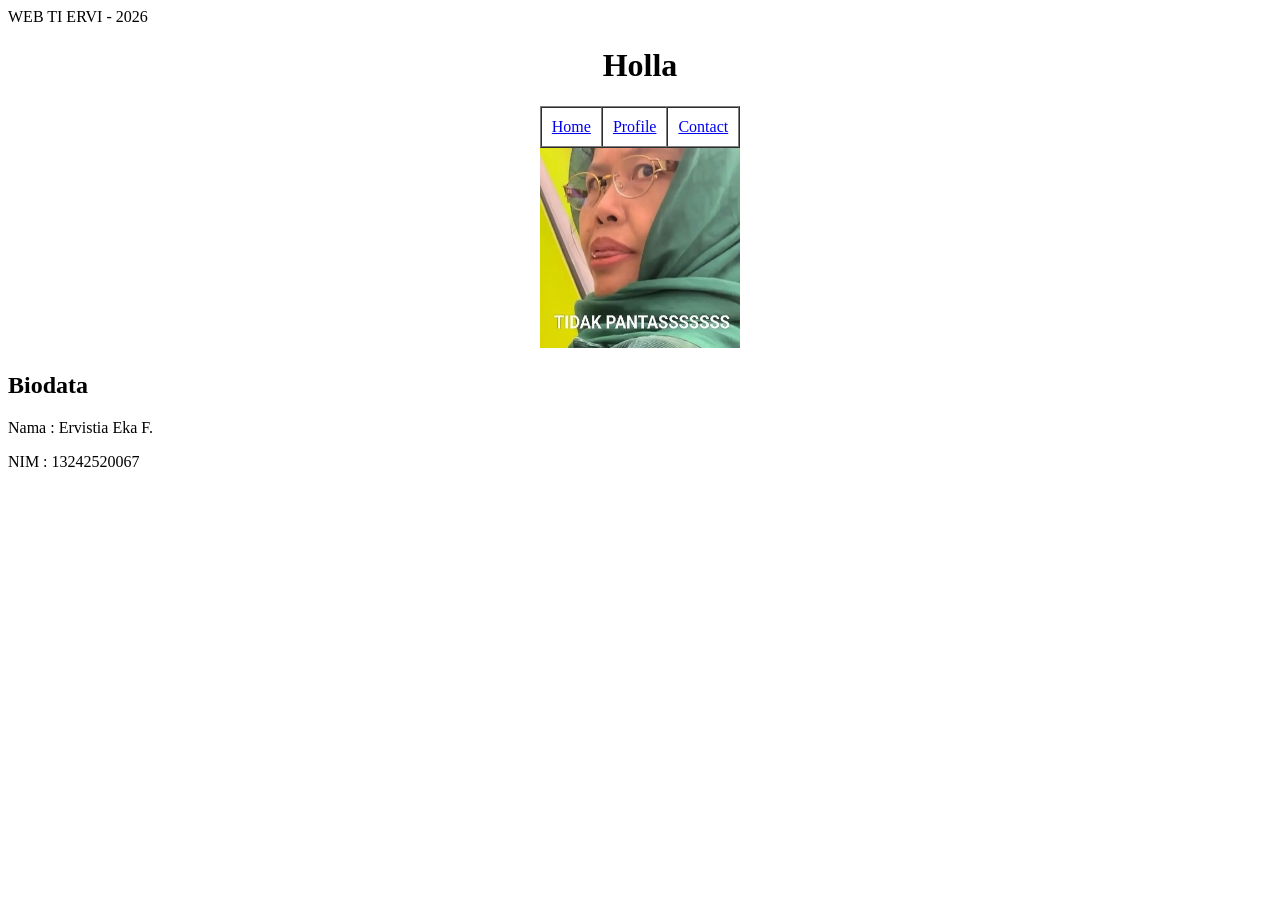
==== index.html @ af56bbee "membuat index" ====
<!DOCTYPE html>
<html>
    <head>
        <tittle>
            WEB TI ERVI - 2026
        </tittle>
    </head>
    <body>
        <h1 align="center">
            Holla
        </h1>
        <table border="1" align="center" cellspacing="0" cellpadding="10 px">
            <tr>
                <td>
                    <a href="index.html">Home</a>
                </td>
                <td>
                    <a href="profile.html">Profile</a>
                </td>
                <td>
                    <a href="contact.html">Contact</a>
                </td>
            </tr>
        </table>
        <center>
            <img src="images/tidakfantass.jpg" width="200px" height="200px" alt="logo">
        </center>
        <h2>
            Biodata
        </h2>
        <p>
            Nama : Ervistia Eka F.
        </p>
        <p>
            NIM : 13242520067
        </p>
    </body>
</html>
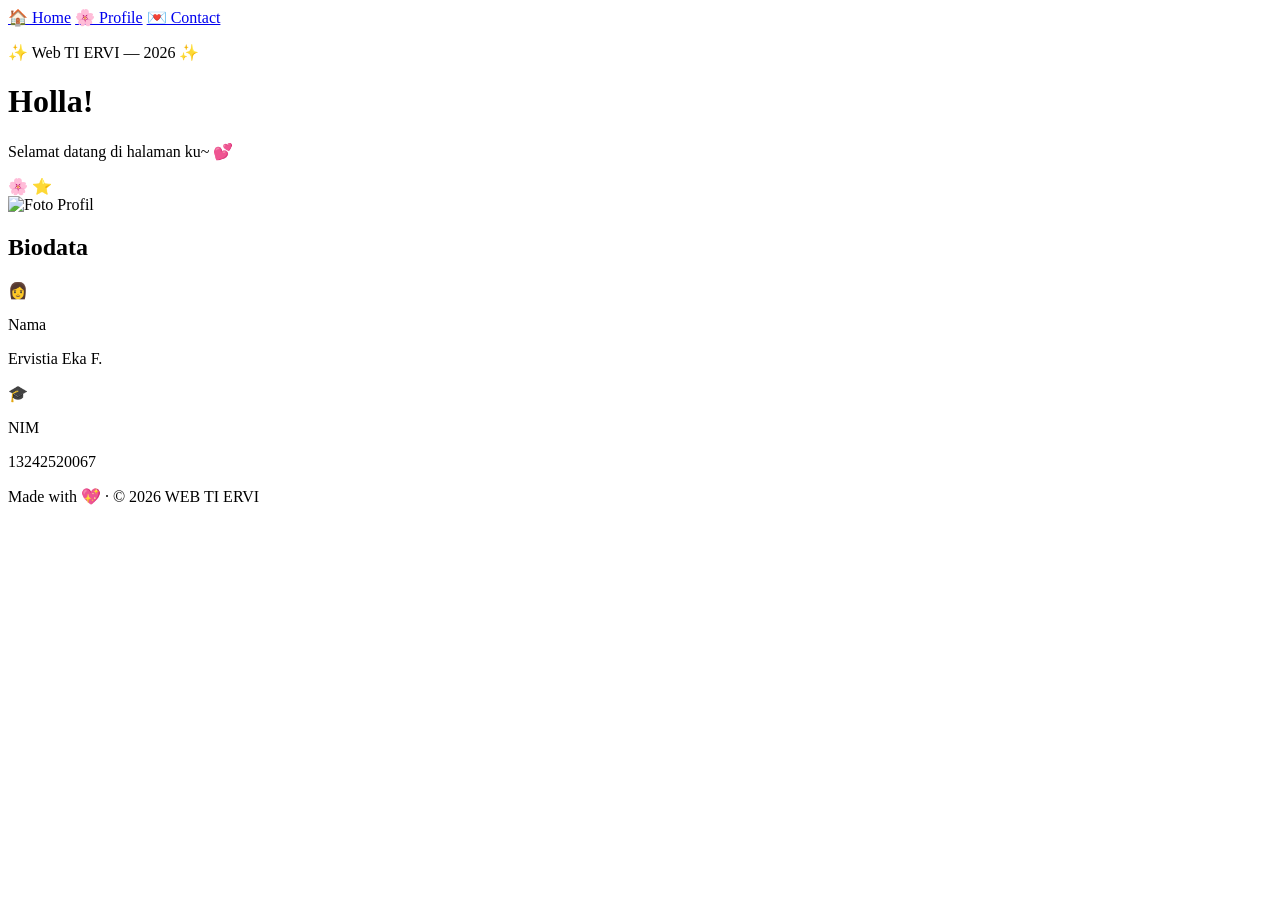
==== commit 3cf833ba: "mengubah tampilan index html" ====
--- a/index.html
+++ b/index.html
@@ -1,38 +1,67 @@
 <!DOCTYPE html>
 <html>
-    <head>
-        <tittle>
-            WEB TI ERVI - 2026
-        </tittle>
-    </head>
-    <body>
-        <h1 align="center">
-            Holla
-        </h1>
-        <table border="1" align="center" cellspacing="0" cellpadding="10 px">
-            <tr>
-                <td>
-                    <a href="index.html">Home</a>
-                </td>
-                <td>
-                    <a href="profile.html">Profile</a>
-                </td>
-                <td>
-                    <a href="contact.html">Contact</a>
-                </td>
-            </tr>
-        </table>
-        <center>
-            <img src="images/tidakfantass.jpg" width="200px" height="200px" alt="logo">
-        </center>
-        <h2>
-            Biodata
-        </h2>
-        <p>
-            Nama : Ervistia Eka F.
-        </p>
-        <p>
-            NIM : 13242520067
-        </p>
-    </body>
+  <head>
+    <title>WEB TI ERVI - 2026</title>
+    <link rel="preconnect" href="https://fonts.googleapis.com">
+    <link href="https://fonts.googleapis.com/css2?family=Fredoka+One&family=Nunito:wght@400;600;700&display=swap" rel="stylesheet">
+    <link rel="stylesheet" href="style.css">
+  </head>
+  <body>
+
+    <div class="bubble b1"></div>
+    <div class="bubble b2"></div>
+    <div class="bubble b3"></div>
+    <div class="bubble b4"></div>
+
+    <nav>
+      <a href="index.html">🏠 Home</a>
+      <a href="profile.html">🌸 Profile</a>
+      <a href="contact.html">💌 Contact</a>
+    </nav>
+
+    <div class="hero">
+      <p class="label">✨ Web TI ERVI — 2026 ✨</p>
+      <h1>Holla!</h1>
+      <p class="tagline">Selamat datang di halaman ku~ 💕</p>
+
+      <div class="avatar-wrap">
+        <span class="avatar-deco">🌸</span>
+        <span class="avatar-deco2">⭐</span>
+        <div class="avatar-ring">
+          <div class="avatar-inner">
+            <img src="images/ervi.jpg" alt="Foto Profil">
+          </div>
+        </div>
+      </div>
+
+      <div class="card">
+        <h2>Biodata</h2>
+
+        <div class="bio-row">
+          <div class="bio-icon">👩</div>
+          <div>
+            <p class="bio-label">Nama</p>
+            <p class="bio-value">Ervistia Eka F.</p>
+          </div>
+        </div>
+
+        <div class="bio-row">
+          <div class="bio-icon">🎓</div>
+          <div>
+            <p class="bio-label">NIM</p>
+            <p class="bio-value">13242520067</p>
+          </div>
+        </div>
+
+        <div class="dots">
+          <div class="dot"></div>
+          <div class="dot"></div>
+          <div class="dot"></div>
+        </div>
+      </div>
+    </div>
+
+    <footer>Made with 💖 · © 2026 WEB TI ERVI</footer>
+
+  </body>
 </html>
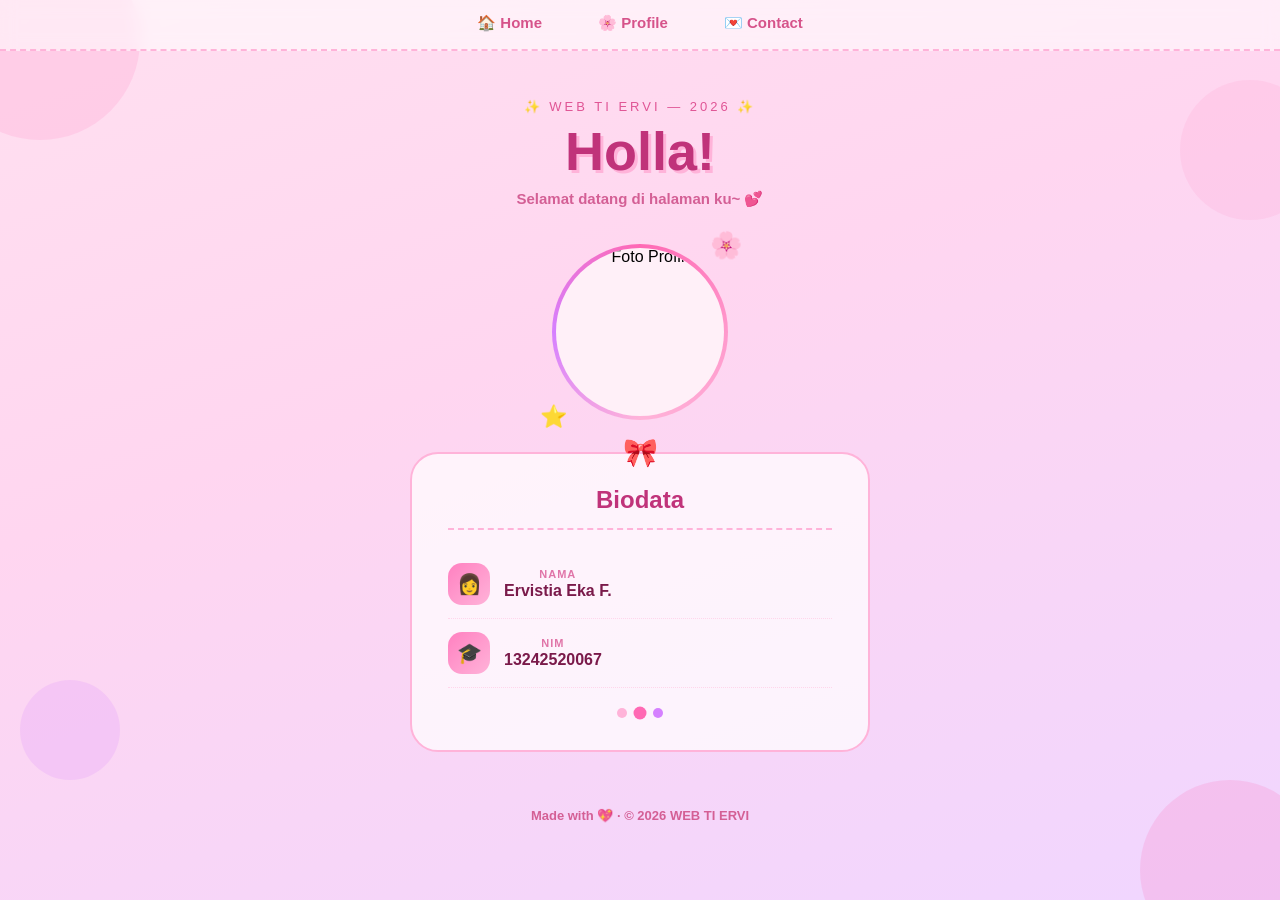
==== commit f5ee0f35: "mengubah style css" ====
--- a/index.html
+++ b/index.html
@@ -29,7 +29,7 @@
         <span class="avatar-deco2">⭐</span>
         <div class="avatar-ring">
           <div class="avatar-inner">
-            <img src="images/ervi.jpg" alt="Foto Profil">
+            <img src="images/tidakfantass.jpg" alt="Foto Profil">
           </div>
         </div>
       </div>
--- a/style.css
+++ b/style.css
@@ -0,0 +1,245 @@
+* {
+  margin: 0;
+  padding: 0;
+  box-sizing: border-box;
+}
+
+body {
+  font-family: 'Nunito', sans-serif;
+  background: linear-gradient(160deg, #ffe0f0 0%, #ffd6f0 40%, #f0d6ff 100%);
+  min-height: 100vh;
+  overflow-x: hidden;
+}
+
+/* === DEKORASI BUBBLE === */
+.bubble {
+  position: fixed;
+  border-radius: 50%;
+  opacity: 0.18;
+  pointer-events: none;
+  z-index: 0;
+}
+
+.b1 { width: 200px; height: 200px; background: #ff80c0; top: -60px;    left: -60px; }
+.b2 { width: 140px; height: 140px; background: #ff99cc; top: 80px;     right: -40px; }
+.b3 { width: 100px; height: 100px; background: #d580ff; bottom: 120px; left: 20px; }
+.b4 { width: 180px; height: 180px; background: #ff66b3; bottom: -60px; right: -40px; }
+
+/* === NAVIGASI === */
+nav {
+  display: flex;
+  justify-content: center;
+  background: rgba(255, 255, 255, 0.55);
+  border-bottom: 2px dashed #ffb3d9;
+  backdrop-filter: blur(8px);
+  position: relative;
+  z-index: 10;
+}
+
+nav a {
+  color: #d6538a;
+  text-decoration: none;
+  padding: 14px 28px;
+  font-size: 15px;
+  font-weight: 700;
+  border-bottom: 3px solid transparent;
+  transition: all 0.2s;
+}
+
+nav a:hover {
+  color: #b5006e;
+  border-bottom-color: #ff69b4;
+  background: rgba(255, 105, 180, 0.1);
+}
+
+/* === HERO === */
+.hero {
+  display: flex;
+  flex-direction: column;
+  align-items: center;
+  padding: 48px 20px 36px;
+  text-align: center;
+  position: relative;
+  z-index: 2;
+}
+
+.label {
+  font-family: 'Fredoka One', sans-serif;
+  font-size: 13px;
+  color: #e05595;
+  letter-spacing: 3px;
+  text-transform: uppercase;
+  margin-bottom: 6px;
+}
+
+h1 {
+  font-family: 'Fredoka One', sans-serif;
+  font-size: 54px;
+  color: #c0337a;
+  margin-bottom: 8px;
+  text-shadow: 3px 3px 0 #ffb3d9;
+}
+
+.tagline {
+  font-size: 15px;
+  color: #d45f95;
+  margin-bottom: 36px;
+  font-weight: 600;
+}
+
+/* === AVATAR === */
+.avatar-wrap {
+  margin-bottom: 32px;
+  position: relative;
+}
+
+.avatar-deco {
+  position: absolute;
+  top: -14px;
+  right: -14px;
+  font-size: 26px;
+  animation: bounce 1.4s ease-in-out infinite;
+}
+
+.avatar-deco2 {
+  position: absolute;
+  bottom: -10px;
+  left: -12px;
+  font-size: 22px;
+  animation: bounce 1.8s ease-in-out infinite;
+}
+
+@keyframes bounce {
+  0%, 100% { transform: translateY(0); }
+  50%       { transform: translateY(-8px); }
+}
+
+.avatar-ring {
+  width: 176px;
+  height: 176px;
+  border-radius: 50%;
+  background: conic-gradient(#ff69b4, #ff99cc, #ffb3d9, #d580ff, #ff69b4);
+  padding: 4px;
+  animation: spin 6s linear infinite;
+}
+
+@keyframes spin {
+  from { transform: rotate(0deg); }
+  to   { transform: rotate(360deg); }
+}
+
+.avatar-inner {
+  width: 100%;
+  height: 100%;
+  border-radius: 50%;
+  background: #fff0f8;
+  display: flex;
+  align-items: center;
+  justify-content: center;
+  overflow: hidden;
+}
+
+.avatar-inner img {
+  width: 168px;
+  height: 168px;
+  border-radius: 50%;
+  object-fit: cover;
+}
+
+/* === KARTU === */
+.card {
+  background: rgba(255, 255, 255, 0.7);
+  border: 2px solid #ffb3d9;
+  border-radius: 28px;
+  padding: 32px 36px;
+  max-width: 460px;
+  width: 100%;
+  position: relative;
+}
+
+.card::before {
+  content: '🎀';
+  position: absolute;
+  top: -18px;
+  left: 50%;
+  transform: translateX(-50%);
+  font-size: 28px;
+}
+
+.card h2 {
+  font-family: 'Fredoka One', sans-serif;
+  font-size: 24px;
+  color: #c0337a;
+  margin-bottom: 20px;
+  padding-bottom: 14px;
+  border-bottom: 2px dashed #ffb3d9;
+  text-align: center;
+}
+
+.bio-row {
+  display: flex;
+  align-items: center;
+  gap: 14px;
+  padding: 13px 0;
+  border-bottom: 1.5px dotted #ffd6eb;
+}
+
+.bio-row:last-child {
+  border-bottom: none;
+}
+
+.bio-icon {
+  width: 42px;
+  height: 42px;
+  border-radius: 14px;
+  background: linear-gradient(135deg, #ff80c0, #ffb3d9);
+  display: flex;
+  align-items: center;
+  justify-content: center;
+  font-size: 20px;
+  flex-shrink: 0;
+}
+
+.bio-label {
+  font-size: 11px;
+  color: #e075a8;
+  letter-spacing: 1px;
+  text-transform: uppercase;
+  font-weight: 700;
+  margin-bottom: 2px;
+}
+
+.bio-value {
+  font-size: 16px;
+  color: #7a1a4a;
+  font-weight: 700;
+}
+
+/* === DOTS === */
+.dots {
+  display: flex;
+  justify-content: center;
+  gap: 8px;
+  margin-top: 20px;
+}
+
+.dot {
+  width: 10px;
+  height: 10px;
+  border-radius: 50%;
+  background: #ffb3d9;
+}
+
+.dot:nth-child(2) { background: #ff69b4; transform: scale(1.3); }
+.dot:nth-child(3) { background: #d580ff; }
+
+/* === FOOTER === */
+footer {
+  text-align: center;
+  padding: 20px;
+  color: #d45f95;
+  font-size: 13px;
+  font-weight: 700;
+  position: relative;
+  z-index: 2;
+}
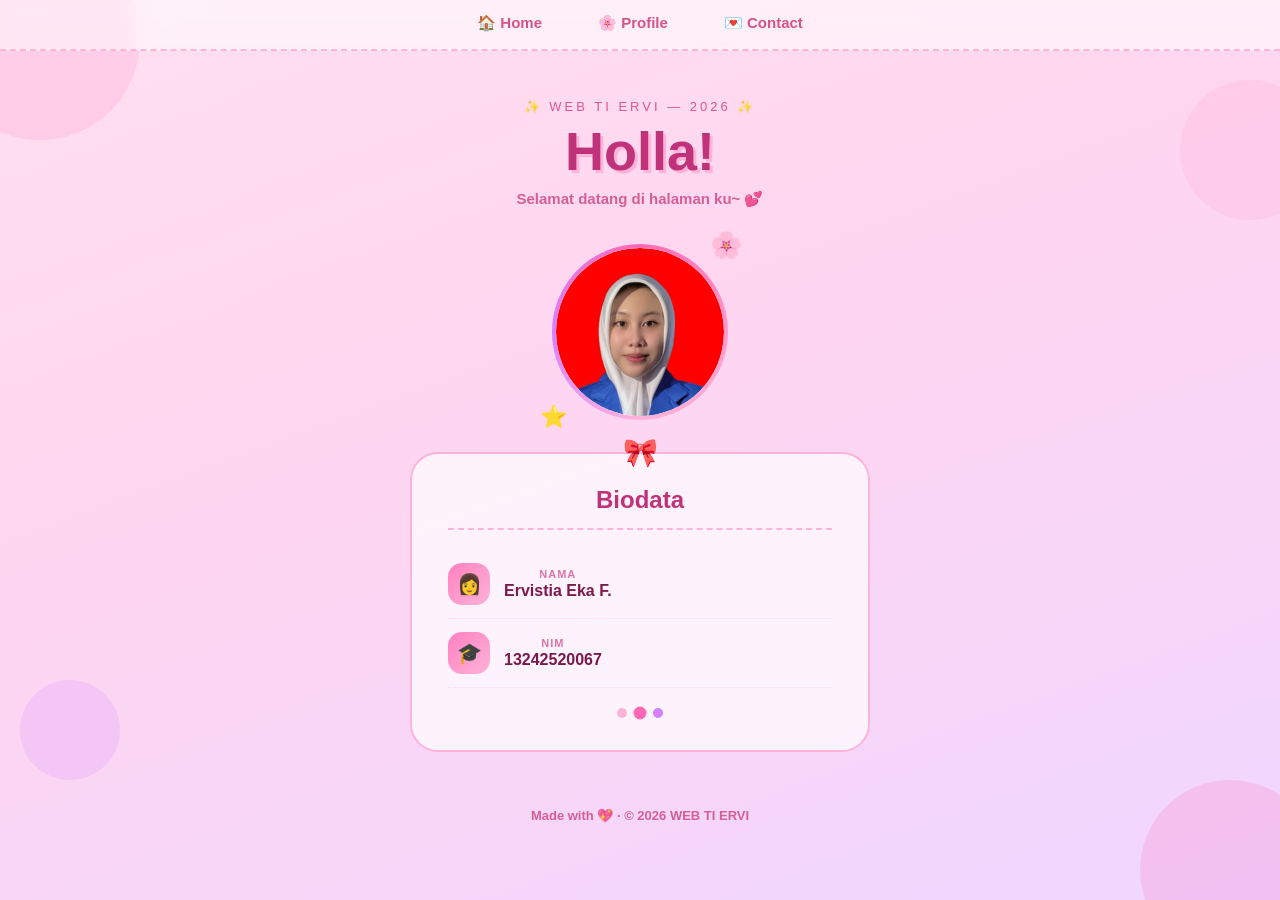
==== commit 864b0bfd: "mengubah poto profil" ====
--- a/index.html
+++ b/index.html
@@ -29,7 +29,7 @@
         <span class="avatar-deco2">⭐</span>
         <div class="avatar-ring">
           <div class="avatar-inner">
-            <img src="images/tidakfantass.jpg" alt="Foto Profil">
+            <img src="images/ervi.png" alt="Foto Profil">
           </div>
         </div>
       </div>
